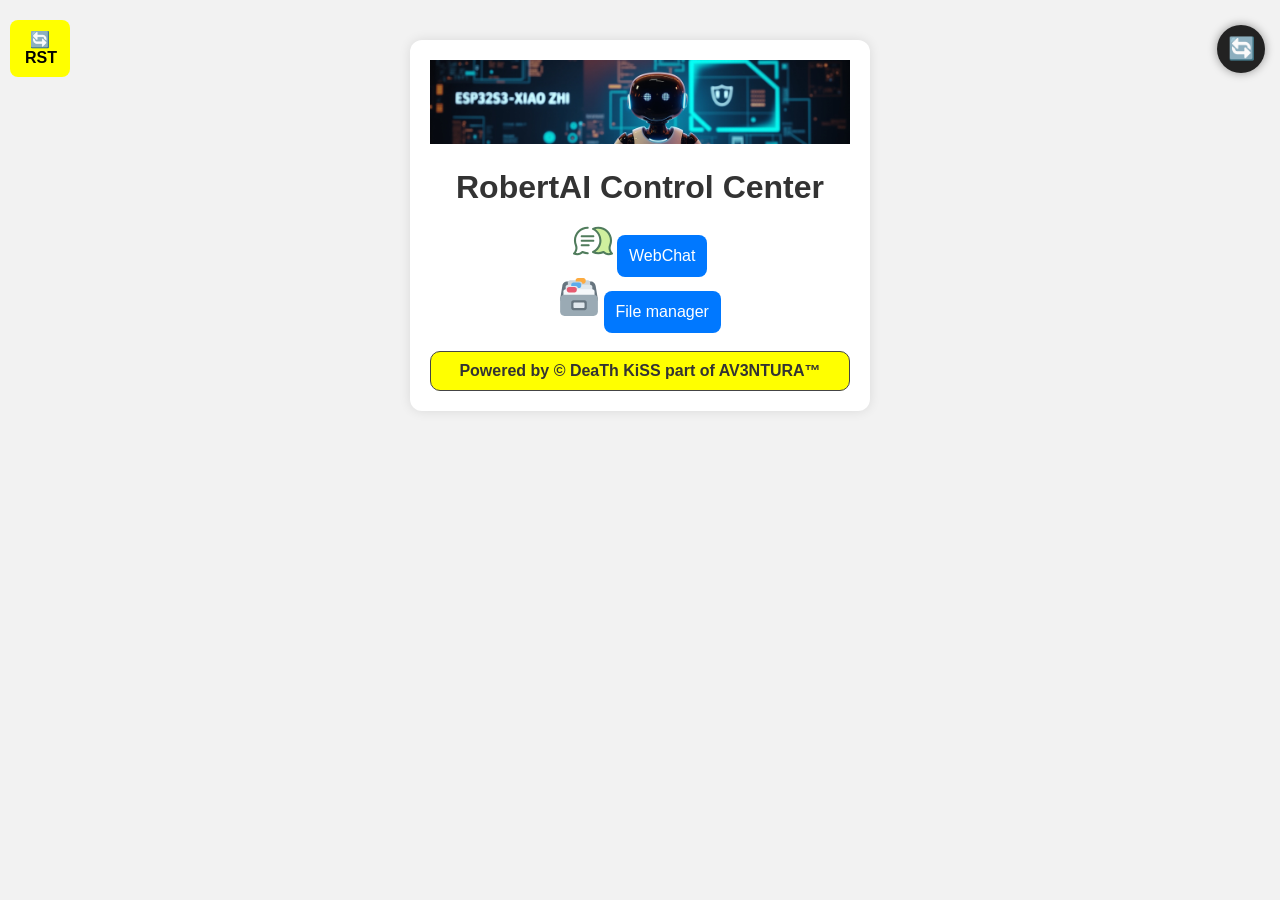
==== main/boards/maria-ai/data/index.html @ a535796f "Initial clean commit" ====
<!DOCTYPE html>
<html>
<head>
  <title>RobertAI Control Center</title>
  <meta name="viewport" content="width=device-width, initial-scale=1.0">
  <link rel="stylesheet" href="css/style.css">
  <link rel="icon" type="image/svg+xml" href="img/control.svg">
<link href="https://fonts.googleapis.com/icon?family=Material+Icons" rel="stylesheet">
</head>
<body>

    <div align="center" class="container">
  <img src="img/xiao.jpg" width="100%"><br>

  <h1>RobertAI Control Center</h1>
  <img src="img/webchat.svg" width="40"> <button class="btn" onclick="location.href='webchat.html'">WebChat</button><br>
  <img src="img/ftp.svg" width="40"> <button class="btn" onclick="location.href='ftp.html'">File manager</button>


<br><br>



<div class='arm-block'>
<span>Powered by &copy; DeaTh KiSS part of AV3NTURA&trade;</span>
</div>
</div>


  <script src="js/script.js"></script>

<button class="refresh-btn" onclick="location.reload()">&#128260;</button>
<!-- reset esp -->

<button style="width:60px;" class="reset-sticky" onclick="resetAndReload()">&#128260; RST</button>

<!-- end reset esp -->

</body>
</html>
---- main/boards/maria-ai/data/css/style.css ----
body {
    margin: 0;
    padding: 0;
    font-family: Arial, sans-serif;
    background: #f2f2f2;
    color: #333;
}

.container {
    max-width: 420px;
    margin: 40px auto;
    padding: 20px;
    background: white;
    border-radius: 12px;
    box-shadow: 0 0 12px rgba(0,0,0,0.1);
}

h1, h2 {
    text-align: center;
    margin-bottom: 15px;
}

button {
    padding: 12px;
    margin-top: 10px;
    background: #0078ff;
    color: white;
    border: none;
    border-radius: 8px;
    font-size: 16px;
    cursor: pointer;
}

button:hover {
    background: #005fcc;
}

#networks {
    margin-top: 20px;
}

.network-item {
    padding: 10px;
    background: #e9e9e9;
    margin-bottom: 8px;
    border-radius: 6px;
    cursor: pointer;
}

.network-item:hover {
    background: #dcdcdc;
}

#connectSection {
    margin-top: 20px;
}

input[type="password"] {
    width: 100%;
    padding: 10px;
    margin-top: 8px;
    border-radius: 6px;
    border: 1px solid #ccc;
    font-size: 16px;
}

#statusBox {
    margin-top: 25px;
    padding: 15px;
    background: #fafafa;
    border-radius: 8px;
    border: 1px solid #ddd;
}

#statusText {
    text-align: center;
    font-size: 16px;
    font-weight: bold;
}

.arm-block {
    text-align: center;
    font-size: 16px;
    font-weight: bold;
  padding: 10px;
  border: 1px solid #444;
  background: yellow;
  border-radius: 10px;
  align: center;
}


.refresh-btn {
  position: fixed;
  top: 15px;
  right: 15px;
  width: 48px;
  height: 48px;
  border-radius: 50%;
  background: #222;
  color: white;
  font-size: 22px;
  border: none;
  display: flex;
  align-items: center;
  justify-content: center;
  box-shadow: 0 0 10px rgba(0,0,0,0.4);
  cursor: pointer;
  z-index: 9999;
}

.refresh-btn:active {
  transform: scale(0.9);
}

.reset-sticky {
  position: fixed;
  top: 10px;
  left: 10px;
  background: yellow;
  color: black;
  padding: 10px 15px;
  border: none;
  border-radius: 8px;
  font-size: 16px;
  font-weight: bold;
  cursor: pointer;
  z-index: 9999;
}
.reset-sticky:hover {
  background: #ffd900;
}


/************************************************************
 * CHAT WINDOW
 ************************************************************/
.chat-window {
    width: 90%;
    max-width: 500px;
    height: 350px;
    border: 2px solid #444;
    border-radius: 10px;
    overflow-y: auto;
    background: #111;
    padding: 10px;
    margin-bottom: 15px;
}

/************************************************************
 * CHAT MESSAGES
 ************************************************************/
.chat-messages {
    display: flex;
    flex-direction: column;
    gap: 10px;
}

/************************************************************
 * CHAT BUBBLES
 ************************************************************/
.bubble {
    padding: 10px 14px;
    border-radius: 12px;
    max-width: 80%;
    font-size: 16px;
    line-height: 1.4;
    word-wrap: break-word;
}

.bubble-user {
    background: #2b6eff;
    color: white;
    align-self: flex-end;
}

.bubble-xiao {
    background: #333;
    color: #eee;
    align-self: flex-start;
}

/************************************************************
 * INPUT AREA
 ************************************************************/
.chat-input-area {
    display: flex;
    justify-content: center;
    gap: 10px;
    margin-bottom: 15px;
}

.chat-input {
    width: 70%;
    padding: 10px;
    font-size: 16px;
    border-radius: 8px;
    border: 1px solid #ccc;
}

.chat-send-btn {
    padding: 10px 14px;
    background: #0078ff;
    color: white;
    border: none;
    border-radius: 8px;
    cursor: pointer;
}

.chat-send-btn:hover {
    background: #005fcc;
}

/************************************************************
 * WAKE BUTTON
 ************************************************************/
.wake-btn {
    padding: 12px 20px;
    background: #ff9800;
    color: white;
    border: none;
    border-radius: 8px;
    font-size: 18px;
    cursor: pointer;
    margin-bottom: 20px;
}

.wake-btn:hover {
    background: #e68a00;
}
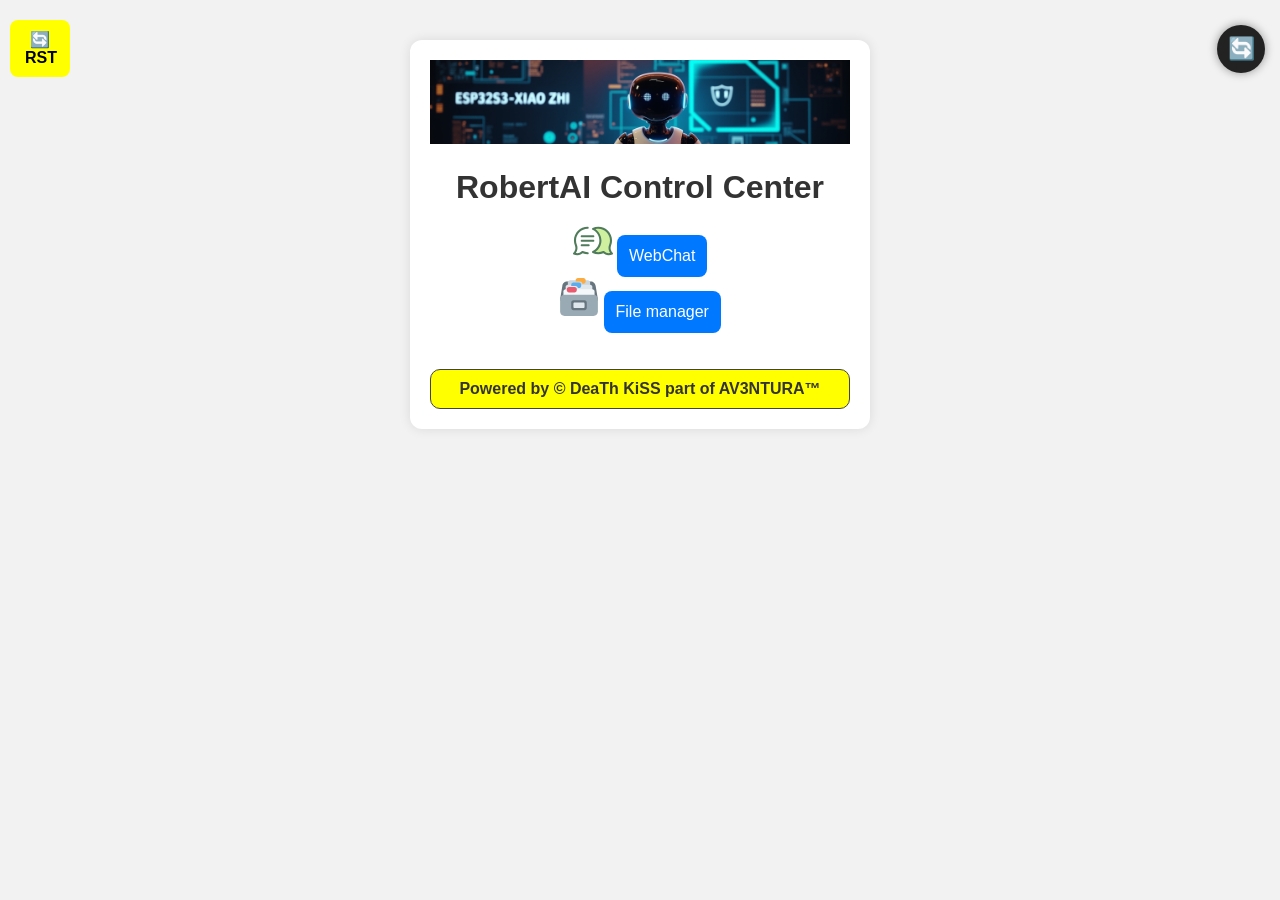
==== commit b273faa6: "1" ====
--- a/main/boards/maria-ai/data/index.html
+++ b/main/boards/maria-ai/data/index.html
@@ -13,8 +13,14 @@
   <img src="img/xiao.jpg" width="100%"><br>
 
   <h1>RobertAI Control Center</h1>
-  <img src="img/webchat.svg" width="40"> <button class="btn" onclick="location.href='webchat.html'">WebChat</button><br>
+      <div class="tooltip-container">
+          <img src="img/webchat.svg" width="40"> <button class="btn" onclick="location.href='webchat.html'">WebChat</button>
+          <div class="tooltip">Talk with BOT</div>
+      </div><br>
+      <div class="tooltip-container">
   <img src="img/ftp.svg" width="40"> <button class="btn" onclick="location.href='ftp.html'">File manager</button>
+          <div class="tooltip">Manage your files</div>
+      </div><br>
 
 
 <br><br>
--- a/main/boards/maria-ai/data/css/style.css
+++ b/main/boards/maria-ai/data/css/style.css
@@ -135,9 +135,18 @@
 /************************************************************
  * CHAT WINDOW
  ************************************************************/
+.container-chat {
+    max-width: 800px;
+    margin: 40px auto;
+    padding: 20px;
+    background: white;
+    border-radius: 12px;
+    box-shadow: 0 0 12px rgba(0,0,0,0.1);
+}
+
 .chat-window {
     width: 90%;
-    max-width: 500px;
+    max-width: 800px;
     height: 350px;
     border: 2px solid #444;
     border-radius: 10px;
@@ -211,20 +220,33 @@
     background: #005fcc;
 }
 
-/************************************************************
- * WAKE BUTTON
- ************************************************************/
-.wake-btn {
-    padding: 12px 20px;
-    background: #ff9800;
-    color: white;
-    border: none;
-    border-radius: 8px;
-    font-size: 18px;
-    cursor: pointer;
-    margin-bottom: 20px;
-}
-
-.wake-btn:hover {
-    background: #e68a00;
-}
+/* Tooltip NEON */
+.tooltip-container {
+    position: relative;
+    display: inline-block;
+}
+
+.tooltip-container .tooltip {
+    visibility: hidden;
+    opacity: 0;
+    position: absolute;
+    bottom: 48px;
+    left: 50%;
+    transform: translateX(-50%) translateY(8px);
+    background: #000000e6;
+    color: #00eaff;
+    padding: 8px 14px;
+    border-radius: 6px;
+    font-size: 13px;
+    border: 1px solid #00eaff;
+    box-shadow: 0 0 12px #00eaff, 0 0 24px #00eaff66 inset;
+    transition: opacity 0.25s ease, transform 0.25s ease;
+    pointer-events: none;
+    white-space: nowrap;
+}
+
+.tooltip-container:hover .tooltip {
+    visibility: visible;
+    opacity: 1;
+    transform: translateX(-50%) translateY(0px);
+}
